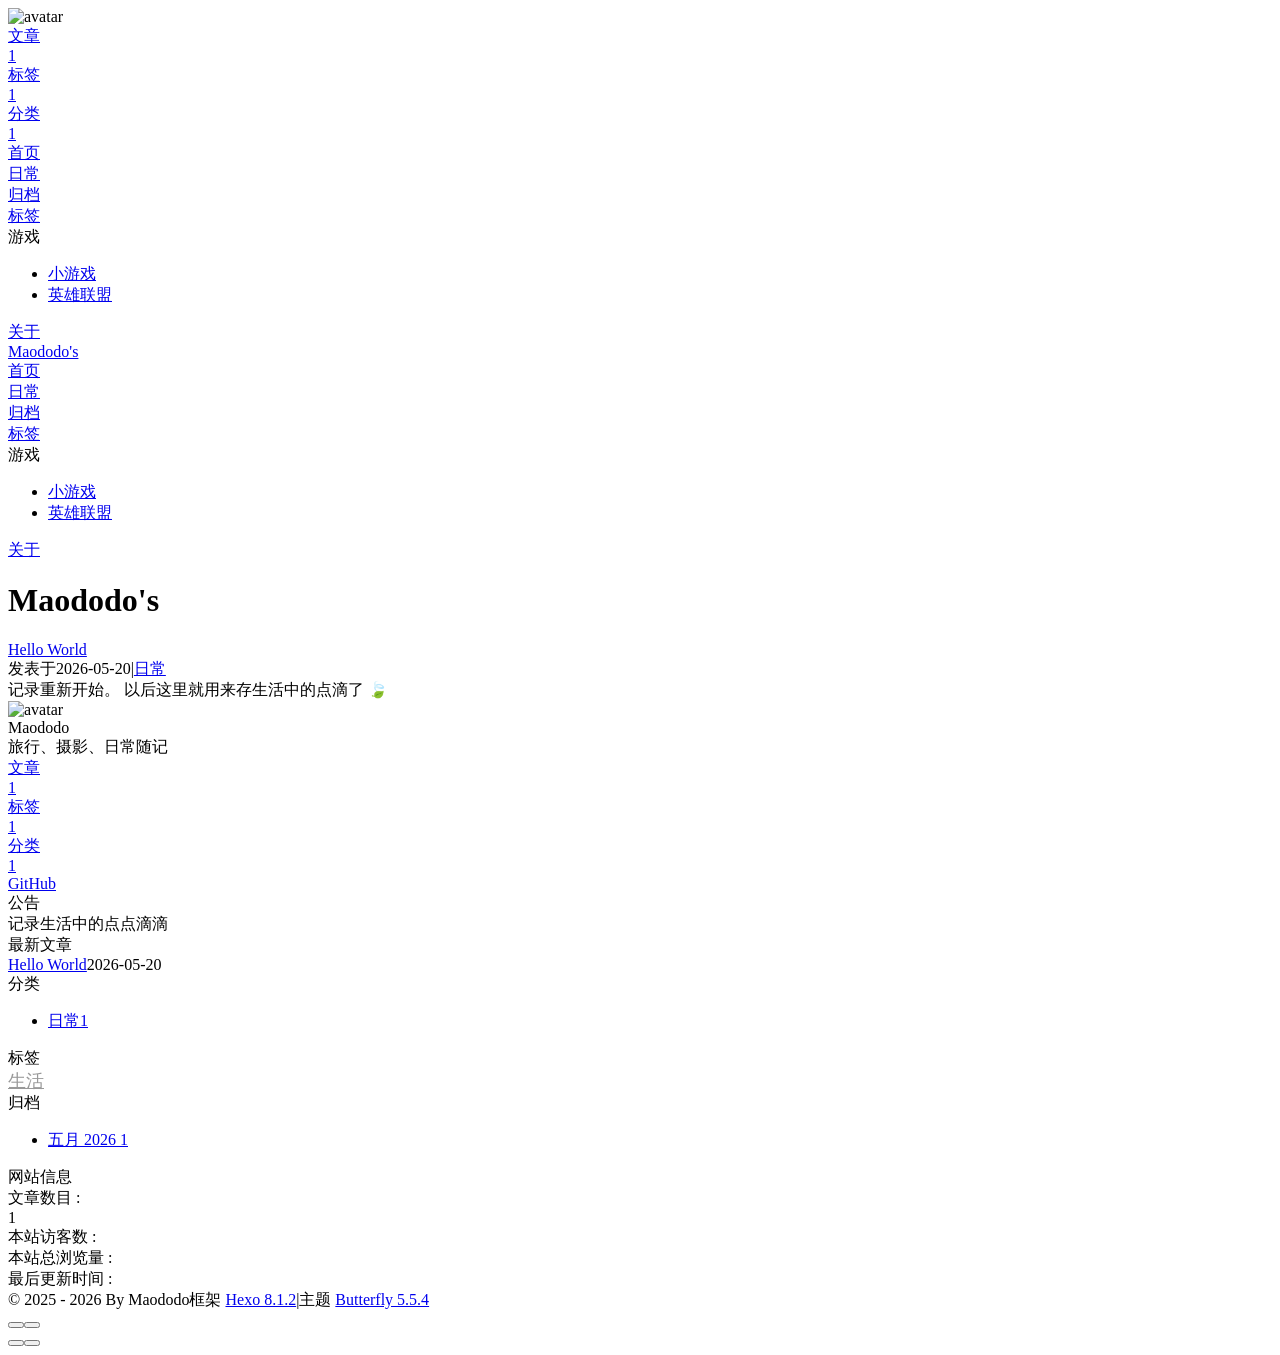
==== index.html @ 5382d55d "Site updated: 2026-05-20 11:02:08" ====
<!DOCTYPE html><html lang="zh-CN" data-theme="light"><head><meta charset="UTF-8"><meta http-equiv="X-UA-Compatible" content="IE=edge"><meta name="viewport" content="width=device-width, initial-scale=1.0,viewport-fit=cover"><title>Maododo's - 生活无处不惊喜</title><meta name="author" content="Maododo"><meta name="copyright" content="Maododo"><meta name="format-detection" content="telephone=no"><meta name="theme-color" content="#ffffff"><meta name="description" content="旅行、摄影、日常随记">
<meta property="og:type" content="website">
<meta property="og:title" content="Maododo&#39;s">
<meta property="og:url" content="https://ghbbhc.github.io/life/index.html">
<meta property="og:site_name" content="Maododo&#39;s">
<meta property="og:description" content="旅行、摄影、日常随记">
<meta property="og:locale" content="zh_CN">
<meta property="og:image" content="https://ghbbhc.github.io/life/img/butterfly-icon.png">
<meta property="article:author" content="Maododo">
<meta property="article:tag" content="生活,旅行,摄影,日常,随笔">
<meta name="twitter:card" content="summary">
<meta name="twitter:image" content="https://ghbbhc.github.io/life/img/butterfly-icon.png"><script type="application/ld+json"></script><link rel="shortcut icon" href="/life/img/favicon.png"><link rel="canonical" href="https://ghbbhc.github.io/life/index.html"><link rel="preconnect" href="//cdn.jsdelivr.net"/><link rel="preconnect" href="//busuanzi.ibruce.info"/><link rel="stylesheet" href="/life/css/index.css?v=5.5.4"><link rel="stylesheet" href="https://cdn.jsdelivr.net/npm/@fortawesome/fontawesome-free@7.1.0/css/all.min.css"><script>
    (() => {
      
    const saveToLocal = {
      set: (key, value, ttl) => {
        if (!ttl) return
        const expiry = Date.now() + ttl * 86400000
        localStorage.setItem(key, JSON.stringify({ value, expiry }))
      },
      get: key => {
        const itemStr = localStorage.getItem(key)
        if (!itemStr) return undefined
        const { value, expiry } = JSON.parse(itemStr)
        if (Date.now() > expiry) {
          localStorage.removeItem(key)
          return undefined
        }
        return value
      }
    }

    window.btf = {
      saveToLocal,
      getScript: (url, attr = {}) => new Promise((resolve, reject) => {
        const script = document.createElement('script')
        script.src = url
        script.async = true
        Object.entries(attr).forEach(([key, val]) => script.setAttribute(key, val))
        script.onload = script.onreadystatechange = () => {
          if (!script.readyState || /loaded|complete/.test(script.readyState)) resolve()
        }
        script.onerror = reject
        document.head.appendChild(script)
      }),
      getCSS: (url, id) => new Promise((resolve, reject) => {
        const link = document.createElement('link')
        link.rel = 'stylesheet'
        link.href = url
        if (id) link.id = id
        link.onload = link.onreadystatechange = () => {
          if (!link.readyState || /loaded|complete/.test(link.readyState)) resolve()
        }
        link.onerror = reject
        document.head.appendChild(link)
      }),
      addGlobalFn: (key, fn, name = false, parent = window) => {
        if (!false && key.startsWith('pjax')) return
        const globalFn = parent.globalFn || {}
        globalFn[key] = globalFn[key] || {}
        globalFn[key][name || Object.keys(globalFn[key]).length] = fn
        parent.globalFn = globalFn
      }
    }
  
      
      const activateDarkMode = () => {
        document.documentElement.setAttribute('data-theme', 'dark')
        if (document.querySelector('meta[name="theme-color"]') !== null) {
          document.querySelector('meta[name="theme-color"]').setAttribute('content', 'undefined')
        }
      }
      const activateLightMode = () => {
        document.documentElement.setAttribute('data-theme', 'light')
        if (document.querySelector('meta[name="theme-color"]') !== null) {
          document.querySelector('meta[name="theme-color"]').setAttribute('content', 'undefined')
        }
      }

      btf.activateDarkMode = activateDarkMode
      btf.activateLightMode = activateLightMode

      const theme = saveToLocal.get('theme')
    
          theme === 'dark' ? activateDarkMode() : theme === 'light' ? activateLightMode() : null
        
      
      const asideStatus = saveToLocal.get('aside-status')
      if (asideStatus !== undefined) {
        document.documentElement.classList.toggle('hide-aside', asideStatus === 'hide')
      }
    
      
    const detectApple = () => {
      if (/iPad|iPhone|iPod|Macintosh/.test(navigator.userAgent)) {
        document.documentElement.classList.add('apple')
      }
    }
    detectApple()
  
    })()
  </script><script>const GLOBAL_CONFIG = {
  root: '/life/',
  algolia: undefined,
  localSearch: undefined,
  translate: undefined,
  highlight: {"plugin":"highlight.js","highlightCopy":true,"highlightLang":true,"highlightHeightLimit":false,"highlightFullpage":false,"highlightMacStyle":false},
  copy: {
    success: '复制成功',
    error: '复制失败',
    noSupport: '浏览器不支持'
  },
  relativeDate: {
    homepage: false,
    post: false
  },
  runtime: '',
  dateSuffix: {
    just: '刚刚',
    min: '分钟前',
    hour: '小时前',
    day: '天前',
    month: '个月前'
  },
  copyright: undefined,
  lightbox: 'null',
  Snackbar: undefined,
  infinitegrid: {
    js: 'https://cdn.jsdelivr.net/npm/@egjs/infinitegrid@4.13.0/dist/infinitegrid.min.js',
    buttonText: '加载更多'
  },
  isPhotoFigcaption: false,
  islazyloadPlugin: false,
  isAnchor: false,
  percent: {
    toc: true,
    rightside: false,
  },
  autoDarkmode: false
}</script><script id="config-diff">var GLOBAL_CONFIG_SITE = {
  title: 'Maododo\'s',
  isHighlightShrink: false,
  isToc: false,
  pageType: 'home'
}</script><meta name="generator" content="Hexo 8.1.2"></head><body><div id="sidebar"><div id="menu-mask"></div><div id="sidebar-menus"><div class="avatar-img text-center"><img src="/life/img/butterfly-icon.png" onerror="this.onerror=null;this.src='/life/img/friend_404.gif'" alt="avatar"/></div><div class="site-data text-center"><a href="/life/archives/"><div class="headline">文章</div><div class="length-num">1</div></a><a href="/life/tags/"><div class="headline">标签</div><div class="length-num">1</div></a><a href="/life/categories/"><div class="headline">分类</div><div class="length-num">1</div></a></div><div class="menus_items"><div class="menus_item"><a class="site-page" href="/life/"><i class="fa-fw fas fa-home"></i><span> 首页</span></a></div><div class="menus_item"><a class="site-page" href="/life/categories/%E6%97%A5%E5%B8%B8/"><i class="fa-fw fas fa-feather"></i><span> 日常</span></a></div><div class="menus_item"><a class="site-page" href="/life/archives/"><i class="fa-fw fas fa-archive"></i><span> 归档</span></a></div><div class="menus_item"><a class="site-page" href="/life/tags/"><i class="fa-fw fas fa-tags"></i><span> 标签</span></a></div><div class="menus_item"><span class="site-page group"><i class="fa-fw fas fa-gamepad"></i><span> 游戏</span><i class="fas fa-chevron-down"></i></span><ul class="menus_item_child"><li><a class="site-page child" href="/life/games/"><i class="fa-fw fas fa-puzzle-piece"></i><span> 小游戏</span></a></li><li><a class="site-page child" href="/life/categories/%E8%8B%B1%E9%9B%84%E8%81%94%E7%9B%9F/"><i class="fa-fw fas fa-trophy"></i><span> 英雄联盟</span></a></li></ul></div><div class="menus_item"><a class="site-page" href="/life/about/"><i class="fa-fw fas fa-heart"></i><span> 关于</span></a></div></div></div></div><div class="page" id="body-wrap"><header class="full_page" id="page-header"><nav id="nav"><span id="blog-info"><a class="nav-site-title" href="/life/"><span class="site-name">Maododo's</span></a></span><div id="menus"><div class="menus_items"><div class="menus_item"><a class="site-page" href="/life/"><i class="fa-fw fas fa-home"></i><span> 首页</span></a></div><div class="menus_item"><a class="site-page" href="/life/categories/%E6%97%A5%E5%B8%B8/"><i class="fa-fw fas fa-feather"></i><span> 日常</span></a></div><div class="menus_item"><a class="site-page" href="/life/archives/"><i class="fa-fw fas fa-archive"></i><span> 归档</span></a></div><div class="menus_item"><a class="site-page" href="/life/tags/"><i class="fa-fw fas fa-tags"></i><span> 标签</span></a></div><div class="menus_item"><span class="site-page group"><i class="fa-fw fas fa-gamepad"></i><span> 游戏</span><i class="fas fa-chevron-down"></i></span><ul class="menus_item_child"><li><a class="site-page child" href="/life/games/"><i class="fa-fw fas fa-puzzle-piece"></i><span> 小游戏</span></a></li><li><a class="site-page child" href="/life/categories/%E8%8B%B1%E9%9B%84%E8%81%94%E7%9B%9F/"><i class="fa-fw fas fa-trophy"></i><span> 英雄联盟</span></a></li></ul></div><div class="menus_item"><a class="site-page" href="/life/about/"><i class="fa-fw fas fa-heart"></i><span> 关于</span></a></div></div><div id="toggle-menu"><span class="site-page"><i class="fas fa-bars fa-fw"></i></span></div></div></nav><div id="site-info"><h1 id="site-title">Maododo's</h1></div><div id="scroll-down"><i class="fas fa-angle-down scroll-down-effects"></i></div></header><main class="layout" id="content-inner"><div class="recent-posts nc" id="recent-posts"><div class="recent-post-items"><div class="recent-post-item"><div class="recent-post-info no-cover"><a class="article-title" href="/life/2026/05/20/hello-world/" title="Hello World">Hello World</a><div class="article-meta-wrap"><span class="post-meta-date"><i class="far fa-calendar-alt"></i><span class="article-meta-label">发表于</span><time datetime="2026-05-20T02:30:00.000Z" title="发表于 2026-05-20 10:30:00">2026-05-20</time></span><span class="article-meta"><span class="article-meta-separator">|</span><i class="fas fa-inbox"></i><a class="article-meta__categories" href="/life/categories/%E6%97%A5%E5%B8%B8/">日常</a></span></div><div class="content">记录重新开始。 以后这里就用来存生活中的点滴了 🍃 </div></div></div></div></div><div class="aside-content" id="aside-content"><div class="card-widget card-info text-center"><div class="avatar-img"><img src="/life/img/butterfly-icon.png" onerror="this.onerror=null;this.src='/life/img/friend_404.gif'" alt="avatar"/></div><div class="author-info-name">Maododo</div><div class="author-info-description">旅行、摄影、日常随记</div><div class="site-data"><a href="/life/archives/"><div class="headline">文章</div><div class="length-num">1</div></a><a href="/life/tags/"><div class="headline">标签</div><div class="length-num">1</div></a><a href="/life/categories/"><div class="headline">分类</div><div class="length-num">1</div></a></div><a id="card-info-btn" target="_blank" rel="noopener" href="https://github.com/xxxxxx"><i class="fab fa-github"></i><span>GitHub</span></a></div><div class="card-widget card-announcement"><div class="item-headline"><i class="fas fa-bullhorn fa-shake"></i><span>公告</span></div><div class="announcement_content">记录生活中的点点滴滴</div></div><div class="sticky_layout"><div class="card-widget card-recent-post"><div class="item-headline"><i class="fas fa-history"></i><span>最新文章</span></div><div class="aside-list"><div class="aside-list-item no-cover"><div class="content"><a class="title" href="/life/2026/05/20/hello-world/" title="Hello World">Hello World</a><time datetime="2026-05-20T02:30:00.000Z" title="发表于 2026-05-20 10:30:00">2026-05-20</time></div></div></div></div><div class="card-widget card-categories"><div class="item-headline">
            <i class="fas fa-folder-open"></i>
            <span>分类</span>
            
          </div>
          <ul class="card-category-list" id="aside-cat-list">
            <li class="card-category-list-item "><a class="card-category-list-link" href="/life/categories/%E6%97%A5%E5%B8%B8/"><span class="card-category-list-name">日常</span><span class="card-category-list-count">1</span></a></li>
          </ul></div><div class="card-widget card-tags"><div class="item-headline"><i class="fas fa-tags"></i><span>标签</span></div><div class="card-tag-cloud"><a href="/life/tags/%E7%94%9F%E6%B4%BB/" style="font-size: 1.1em; color: #999">生活</a></div></div><div class="card-widget card-archives">
    <div class="item-headline">
      <i class="fas fa-archive"></i>
      <span>归档</span>
      
    </div>
  
    <ul class="card-archive-list">
      
        <li class="card-archive-list-item">
          <a class="card-archive-list-link" href="/life/archives/2026/05/">
            <span class="card-archive-list-date">
              五月 2026
            </span>
            <span class="card-archive-list-count">1</span>
          </a>
        </li>
      
    </ul>
  </div><div class="card-widget card-webinfo"><div class="item-headline"><i class="fas fa-chart-line"></i><span>网站信息</span></div><div class="webinfo"><div class="webinfo-item"><div class="item-name">文章数目 :</div><div class="item-count">1</div></div><div class="webinfo-item"><div class="item-name">本站访客数 :</div><div class="item-count" id="busuanzi_value_site_uv"><i class="fa-solid fa-spinner fa-spin"></i></div></div><div class="webinfo-item"><div class="item-name">本站总浏览量 :</div><div class="item-count" id="busuanzi_value_site_pv"><i class="fa-solid fa-spinner fa-spin"></i></div></div><div class="webinfo-item"><div class="item-name">最后更新时间 :</div><div class="item-count" id="last-push-date" data-lastPushDate="2026-05-20T03:02:08.512Z"><i class="fa-solid fa-spinner fa-spin"></i></div></div></div></div></div></div></main><footer id="footer"><div class="footer-other"><div class="footer-copyright"><span class="copyright">&copy;&nbsp;2025 - 2026 By Maododo</span><span class="framework-info"><span>框架 </span><a target="_blank" rel="noopener" href="https://hexo.io">Hexo 8.1.2</a><span class="footer-separator">|</span><span>主题 </span><a target="_blank" rel="noopener" href="https://github.com/jerryc127/hexo-theme-butterfly">Butterfly 5.5.4</a></span></div></div></footer></div><div id="rightside"><div id="rightside-config-hide"><button id="darkmode" type="button" title="日间和夜间模式切换"><i class="fas fa-adjust"></i></button><button id="hide-aside-btn" type="button" title="单栏和双栏切换"><i class="fas fa-arrows-alt-h"></i></button></div><div id="rightside-config-show"><button id="rightside-config" type="button" title="设置"><i class="fas fa-cog fa-spin"></i></button><button id="go-up" type="button" title="回到顶部"><span class="scroll-percent"></span><i class="fas fa-arrow-up"></i></button></div></div><div><script src="/life/js/utils.js?v=5.5.4"></script><script src="/life/js/main.js?v=5.5.4"></script><div class="js-pjax"></div><script async data-pjax src="//busuanzi.ibruce.info/busuanzi/2.3/busuanzi.pure.mini.js"></script></div></body></html>
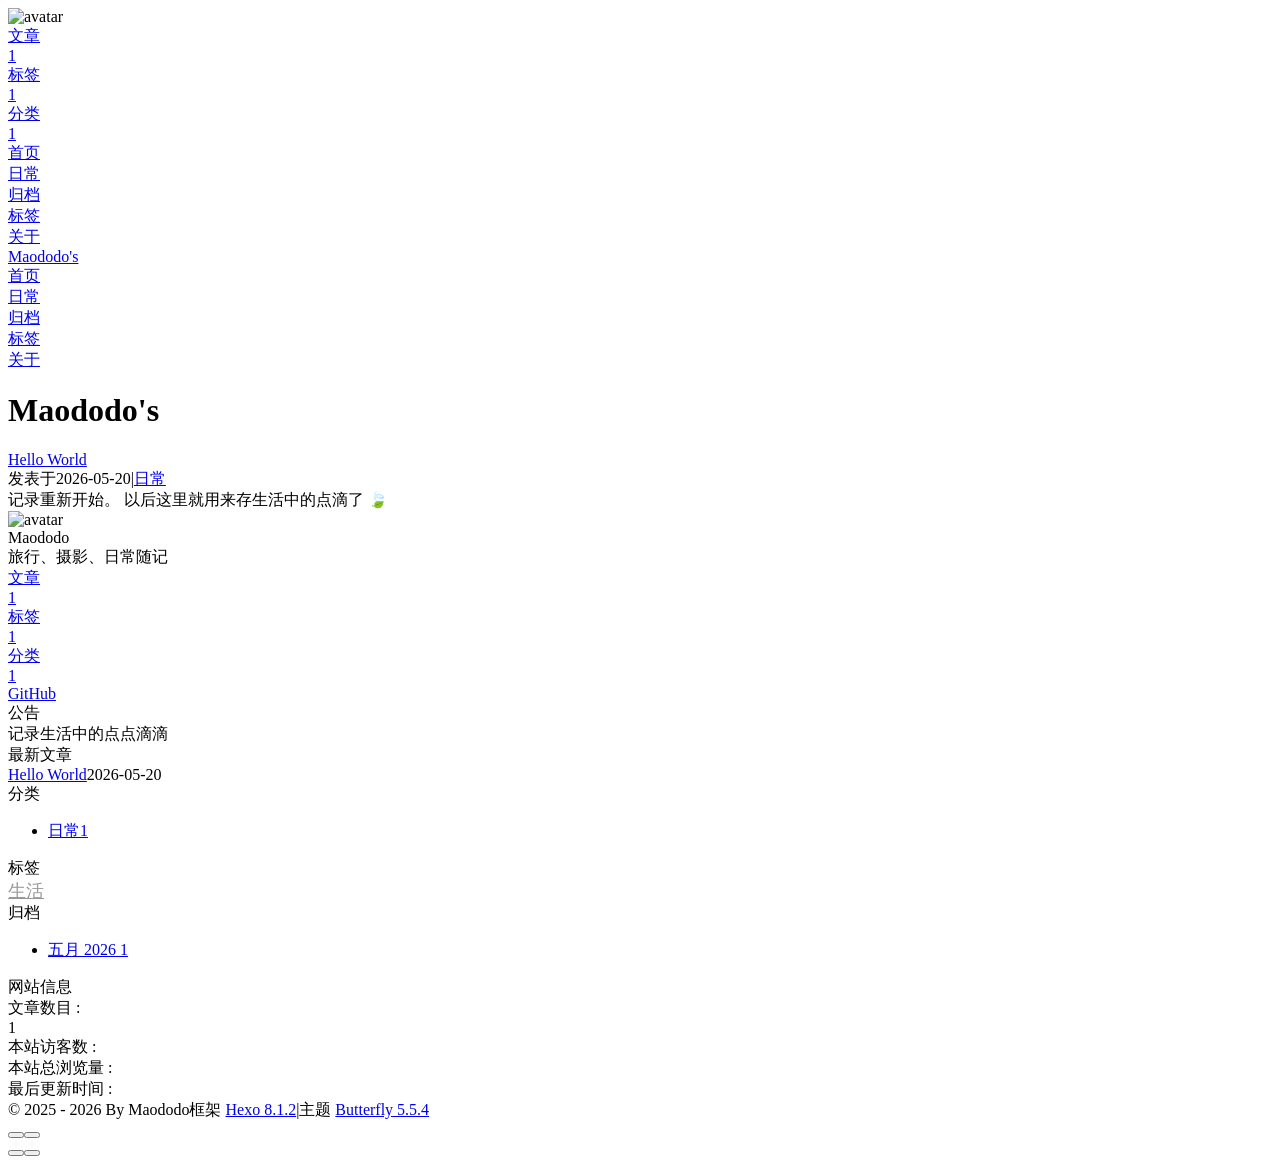
==== commit 4189e2c2: "Site updated: 2026-05-20 11:07:07" ====
--- a/index.html
+++ b/index.html
@@ -142,7 +142,7 @@
   isHighlightShrink: false,
   isToc: false,
   pageType: 'home'
-}</script><meta name="generator" content="Hexo 8.1.2"></head><body><div id="sidebar"><div id="menu-mask"></div><div id="sidebar-menus"><div class="avatar-img text-center"><img src="/life/img/butterfly-icon.png" onerror="this.onerror=null;this.src='/life/img/friend_404.gif'" alt="avatar"/></div><div class="site-data text-center"><a href="/life/archives/"><div class="headline">文章</div><div class="length-num">1</div></a><a href="/life/tags/"><div class="headline">标签</div><div class="length-num">1</div></a><a href="/life/categories/"><div class="headline">分类</div><div class="length-num">1</div></a></div><div class="menus_items"><div class="menus_item"><a class="site-page" href="/life/"><i class="fa-fw fas fa-home"></i><span> 首页</span></a></div><div class="menus_item"><a class="site-page" href="/life/categories/%E6%97%A5%E5%B8%B8/"><i class="fa-fw fas fa-feather"></i><span> 日常</span></a></div><div class="menus_item"><a class="site-page" href="/life/archives/"><i class="fa-fw fas fa-archive"></i><span> 归档</span></a></div><div class="menus_item"><a class="site-page" href="/life/tags/"><i class="fa-fw fas fa-tags"></i><span> 标签</span></a></div><div class="menus_item"><span class="site-page group"><i class="fa-fw fas fa-gamepad"></i><span> 游戏</span><i class="fas fa-chevron-down"></i></span><ul class="menus_item_child"><li><a class="site-page child" href="/life/games/"><i class="fa-fw fas fa-puzzle-piece"></i><span> 小游戏</span></a></li><li><a class="site-page child" href="/life/categories/%E8%8B%B1%E9%9B%84%E8%81%94%E7%9B%9F/"><i class="fa-fw fas fa-trophy"></i><span> 英雄联盟</span></a></li></ul></div><div class="menus_item"><a class="site-page" href="/life/about/"><i class="fa-fw fas fa-heart"></i><span> 关于</span></a></div></div></div></div><div class="page" id="body-wrap"><header class="full_page" id="page-header"><nav id="nav"><span id="blog-info"><a class="nav-site-title" href="/life/"><span class="site-name">Maododo's</span></a></span><div id="menus"><div class="menus_items"><div class="menus_item"><a class="site-page" href="/life/"><i class="fa-fw fas fa-home"></i><span> 首页</span></a></div><div class="menus_item"><a class="site-page" href="/life/categories/%E6%97%A5%E5%B8%B8/"><i class="fa-fw fas fa-feather"></i><span> 日常</span></a></div><div class="menus_item"><a class="site-page" href="/life/archives/"><i class="fa-fw fas fa-archive"></i><span> 归档</span></a></div><div class="menus_item"><a class="site-page" href="/life/tags/"><i class="fa-fw fas fa-tags"></i><span> 标签</span></a></div><div class="menus_item"><span class="site-page group"><i class="fa-fw fas fa-gamepad"></i><span> 游戏</span><i class="fas fa-chevron-down"></i></span><ul class="menus_item_child"><li><a class="site-page child" href="/life/games/"><i class="fa-fw fas fa-puzzle-piece"></i><span> 小游戏</span></a></li><li><a class="site-page child" href="/life/categories/%E8%8B%B1%E9%9B%84%E8%81%94%E7%9B%9F/"><i class="fa-fw fas fa-trophy"></i><span> 英雄联盟</span></a></li></ul></div><div class="menus_item"><a class="site-page" href="/life/about/"><i class="fa-fw fas fa-heart"></i><span> 关于</span></a></div></div><div id="toggle-menu"><span class="site-page"><i class="fas fa-bars fa-fw"></i></span></div></div></nav><div id="site-info"><h1 id="site-title">Maododo's</h1></div><div id="scroll-down"><i class="fas fa-angle-down scroll-down-effects"></i></div></header><main class="layout" id="content-inner"><div class="recent-posts nc" id="recent-posts"><div class="recent-post-items"><div class="recent-post-item"><div class="recent-post-info no-cover"><a class="article-title" href="/life/2026/05/20/hello-world/" title="Hello World">Hello World</a><div class="article-meta-wrap"><span class="post-meta-date"><i class="far fa-calendar-alt"></i><span class="article-meta-label">发表于</span><time datetime="2026-05-20T02:30:00.000Z" title="发表于 2026-05-20 10:30:00">2026-05-20</time></span><span class="article-meta"><span class="article-meta-separator">|</span><i class="fas fa-inbox"></i><a class="article-meta__categories" href="/life/categories/%E6%97%A5%E5%B8%B8/">日常</a></span></div><div class="content">记录重新开始。 以后这里就用来存生活中的点滴了 🍃 </div></div></div></div></div><div class="aside-content" id="aside-content"><div class="card-widget card-info text-center"><div class="avatar-img"><img src="/life/img/butterfly-icon.png" onerror="this.onerror=null;this.src='/life/img/friend_404.gif'" alt="avatar"/></div><div class="author-info-name">Maododo</div><div class="author-info-description">旅行、摄影、日常随记</div><div class="site-data"><a href="/life/archives/"><div class="headline">文章</div><div class="length-num">1</div></a><a href="/life/tags/"><div class="headline">标签</div><div class="length-num">1</div></a><a href="/life/categories/"><div class="headline">分类</div><div class="length-num">1</div></a></div><a id="card-info-btn" target="_blank" rel="noopener" href="https://github.com/xxxxxx"><i class="fab fa-github"></i><span>GitHub</span></a></div><div class="card-widget card-announcement"><div class="item-headline"><i class="fas fa-bullhorn fa-shake"></i><span>公告</span></div><div class="announcement_content">记录生活中的点点滴滴</div></div><div class="sticky_layout"><div class="card-widget card-recent-post"><div class="item-headline"><i class="fas fa-history"></i><span>最新文章</span></div><div class="aside-list"><div class="aside-list-item no-cover"><div class="content"><a class="title" href="/life/2026/05/20/hello-world/" title="Hello World">Hello World</a><time datetime="2026-05-20T02:30:00.000Z" title="发表于 2026-05-20 10:30:00">2026-05-20</time></div></div></div></div><div class="card-widget card-categories"><div class="item-headline">
+}</script><meta name="generator" content="Hexo 8.1.2"></head><body><div id="sidebar"><div id="menu-mask"></div><div id="sidebar-menus"><div class="avatar-img text-center"><img src="/life/img/butterfly-icon.png" onerror="this.onerror=null;this.src='/life/img/friend_404.gif'" alt="avatar"/></div><div class="site-data text-center"><a href="/life/archives/"><div class="headline">文章</div><div class="length-num">1</div></a><a href="/life/tags/"><div class="headline">标签</div><div class="length-num">1</div></a><a href="/life/categories/"><div class="headline">分类</div><div class="length-num">1</div></a></div><div class="menus_items"><div class="menus_item"><a class="site-page" href="/life/"><i class="fa-fw fas fa-home"></i><span> 首页</span></a></div><div class="menus_item"><a class="site-page" href="/life/categories/%E6%97%A5%E5%B8%B8/"><i class="fa-fw fas fa-feather"></i><span> 日常</span></a></div><div class="menus_item"><a class="site-page" href="/life/archives/"><i class="fa-fw fas fa-archive"></i><span> 归档</span></a></div><div class="menus_item"><a class="site-page" href="/life/tags/"><i class="fa-fw fas fa-tags"></i><span> 标签</span></a></div><div class="menus_item"><a class="site-page" href="/life/about/"><i class="fa-fw fas fa-heart"></i><span> 关于</span></a></div></div></div></div><div class="page" id="body-wrap"><header class="full_page" id="page-header"><nav id="nav"><span id="blog-info"><a class="nav-site-title" href="/life/"><span class="site-name">Maododo's</span></a></span><div id="menus"><div class="menus_items"><div class="menus_item"><a class="site-page" href="/life/"><i class="fa-fw fas fa-home"></i><span> 首页</span></a></div><div class="menus_item"><a class="site-page" href="/life/categories/%E6%97%A5%E5%B8%B8/"><i class="fa-fw fas fa-feather"></i><span> 日常</span></a></div><div class="menus_item"><a class="site-page" href="/life/archives/"><i class="fa-fw fas fa-archive"></i><span> 归档</span></a></div><div class="menus_item"><a class="site-page" href="/life/tags/"><i class="fa-fw fas fa-tags"></i><span> 标签</span></a></div><div class="menus_item"><a class="site-page" href="/life/about/"><i class="fa-fw fas fa-heart"></i><span> 关于</span></a></div></div><div id="toggle-menu"><span class="site-page"><i class="fas fa-bars fa-fw"></i></span></div></div></nav><div id="site-info"><h1 id="site-title">Maododo's</h1></div><div id="scroll-down"><i class="fas fa-angle-down scroll-down-effects"></i></div></header><main class="layout" id="content-inner"><div class="recent-posts nc" id="recent-posts"><div class="recent-post-items"><div class="recent-post-item"><div class="recent-post-info no-cover"><a class="article-title" href="/life/2026/05/20/hello-world/" title="Hello World">Hello World</a><div class="article-meta-wrap"><span class="post-meta-date"><i class="far fa-calendar-alt"></i><span class="article-meta-label">发表于</span><time datetime="2026-05-20T02:30:00.000Z" title="发表于 2026-05-20 10:30:00">2026-05-20</time></span><span class="article-meta"><span class="article-meta-separator">|</span><i class="fas fa-inbox"></i><a class="article-meta__categories" href="/life/categories/%E6%97%A5%E5%B8%B8/">日常</a></span></div><div class="content">记录重新开始。 以后这里就用来存生活中的点滴了 🍃 </div></div></div></div></div><div class="aside-content" id="aside-content"><div class="card-widget card-info text-center"><div class="avatar-img"><img src="/life/img/butterfly-icon.png" onerror="this.onerror=null;this.src='/life/img/friend_404.gif'" alt="avatar"/></div><div class="author-info-name">Maododo</div><div class="author-info-description">旅行、摄影、日常随记</div><div class="site-data"><a href="/life/archives/"><div class="headline">文章</div><div class="length-num">1</div></a><a href="/life/tags/"><div class="headline">标签</div><div class="length-num">1</div></a><a href="/life/categories/"><div class="headline">分类</div><div class="length-num">1</div></a></div><a id="card-info-btn" target="_blank" rel="noopener" href="https://github.com/xxxxxx"><i class="fab fa-github"></i><span>GitHub</span></a></div><div class="card-widget card-announcement"><div class="item-headline"><i class="fas fa-bullhorn fa-shake"></i><span>公告</span></div><div class="announcement_content">记录生活中的点点滴滴</div></div><div class="sticky_layout"><div class="card-widget card-recent-post"><div class="item-headline"><i class="fas fa-history"></i><span>最新文章</span></div><div class="aside-list"><div class="aside-list-item no-cover"><div class="content"><a class="title" href="/life/2026/05/20/hello-world/" title="Hello World">Hello World</a><time datetime="2026-05-20T02:30:00.000Z" title="发表于 2026-05-20 10:30:00">2026-05-20</time></div></div></div></div><div class="card-widget card-categories"><div class="item-headline">
             <i class="fas fa-folder-open"></i>
             <span>分类</span>
             
@@ -168,4 +168,4 @@
         </li>
       
     </ul>
-  </div><div class="card-widget card-webinfo"><div class="item-headline"><i class="fas fa-chart-line"></i><span>网站信息</span></div><div class="webinfo"><div class="webinfo-item"><div class="item-name">文章数目 :</div><div class="item-count">1</div></div><div class="webinfo-item"><div class="item-name">本站访客数 :</div><div class="item-count" id="busuanzi_value_site_uv"><i class="fa-solid fa-spinner fa-spin"></i></div></div><div class="webinfo-item"><div class="item-name">本站总浏览量 :</div><div class="item-count" id="busuanzi_value_site_pv"><i class="fa-solid fa-spinner fa-spin"></i></div></div><div class="webinfo-item"><div class="item-name">最后更新时间 :</div><div class="item-count" id="last-push-date" data-lastPushDate="2026-05-20T03:02:08.512Z"><i class="fa-solid fa-spinner fa-spin"></i></div></div></div></div></div></div></main><footer id="footer"><div class="footer-other"><div class="footer-copyright"><span class="copyright">&copy;&nbsp;2025 - 2026 By Maododo</span><span class="framework-info"><span>框架 </span><a target="_blank" rel="noopener" href="https://hexo.io">Hexo 8.1.2</a><span class="footer-separator">|</span><span>主题 </span><a target="_blank" rel="noopener" href="https://github.com/jerryc127/hexo-theme-butterfly">Butterfly 5.5.4</a></span></div></div></footer></div><div id="rightside"><div id="rightside-config-hide"><button id="darkmode" type="button" title="日间和夜间模式切换"><i class="fas fa-adjust"></i></button><button id="hide-aside-btn" type="button" title="单栏和双栏切换"><i class="fas fa-arrows-alt-h"></i></button></div><div id="rightside-config-show"><button id="rightside-config" type="button" title="设置"><i class="fas fa-cog fa-spin"></i></button><button id="go-up" type="button" title="回到顶部"><span class="scroll-percent"></span><i class="fas fa-arrow-up"></i></button></div></div><div><script src="/life/js/utils.js?v=5.5.4"></script><script src="/life/js/main.js?v=5.5.4"></script><div class="js-pjax"></div><script async data-pjax src="//busuanzi.ibruce.info/busuanzi/2.3/busuanzi.pure.mini.js"></script></div></body></html>+  </div><div class="card-widget card-webinfo"><div class="item-headline"><i class="fas fa-chart-line"></i><span>网站信息</span></div><div class="webinfo"><div class="webinfo-item"><div class="item-name">文章数目 :</div><div class="item-count">1</div></div><div class="webinfo-item"><div class="item-name">本站访客数 :</div><div class="item-count" id="busuanzi_value_site_uv"><i class="fa-solid fa-spinner fa-spin"></i></div></div><div class="webinfo-item"><div class="item-name">本站总浏览量 :</div><div class="item-count" id="busuanzi_value_site_pv"><i class="fa-solid fa-spinner fa-spin"></i></div></div><div class="webinfo-item"><div class="item-name">最后更新时间 :</div><div class="item-count" id="last-push-date" data-lastPushDate="2026-05-20T03:07:07.114Z"><i class="fa-solid fa-spinner fa-spin"></i></div></div></div></div></div></div></main><footer id="footer"><div class="footer-other"><div class="footer-copyright"><span class="copyright">&copy;&nbsp;2025 - 2026 By Maododo</span><span class="framework-info"><span>框架 </span><a target="_blank" rel="noopener" href="https://hexo.io">Hexo 8.1.2</a><span class="footer-separator">|</span><span>主题 </span><a target="_blank" rel="noopener" href="https://github.com/jerryc127/hexo-theme-butterfly">Butterfly 5.5.4</a></span></div></div></footer></div><div id="rightside"><div id="rightside-config-hide"><button id="darkmode" type="button" title="日间和夜间模式切换"><i class="fas fa-adjust"></i></button><button id="hide-aside-btn" type="button" title="单栏和双栏切换"><i class="fas fa-arrows-alt-h"></i></button></div><div id="rightside-config-show"><button id="rightside-config" type="button" title="设置"><i class="fas fa-cog fa-spin"></i></button><button id="go-up" type="button" title="回到顶部"><span class="scroll-percent"></span><i class="fas fa-arrow-up"></i></button></div></div><div><script src="/life/js/utils.js?v=5.5.4"></script><script src="/life/js/main.js?v=5.5.4"></script><div class="js-pjax"></div><script async data-pjax src="//busuanzi.ibruce.info/busuanzi/2.3/busuanzi.pure.mini.js"></script></div></body></html>
